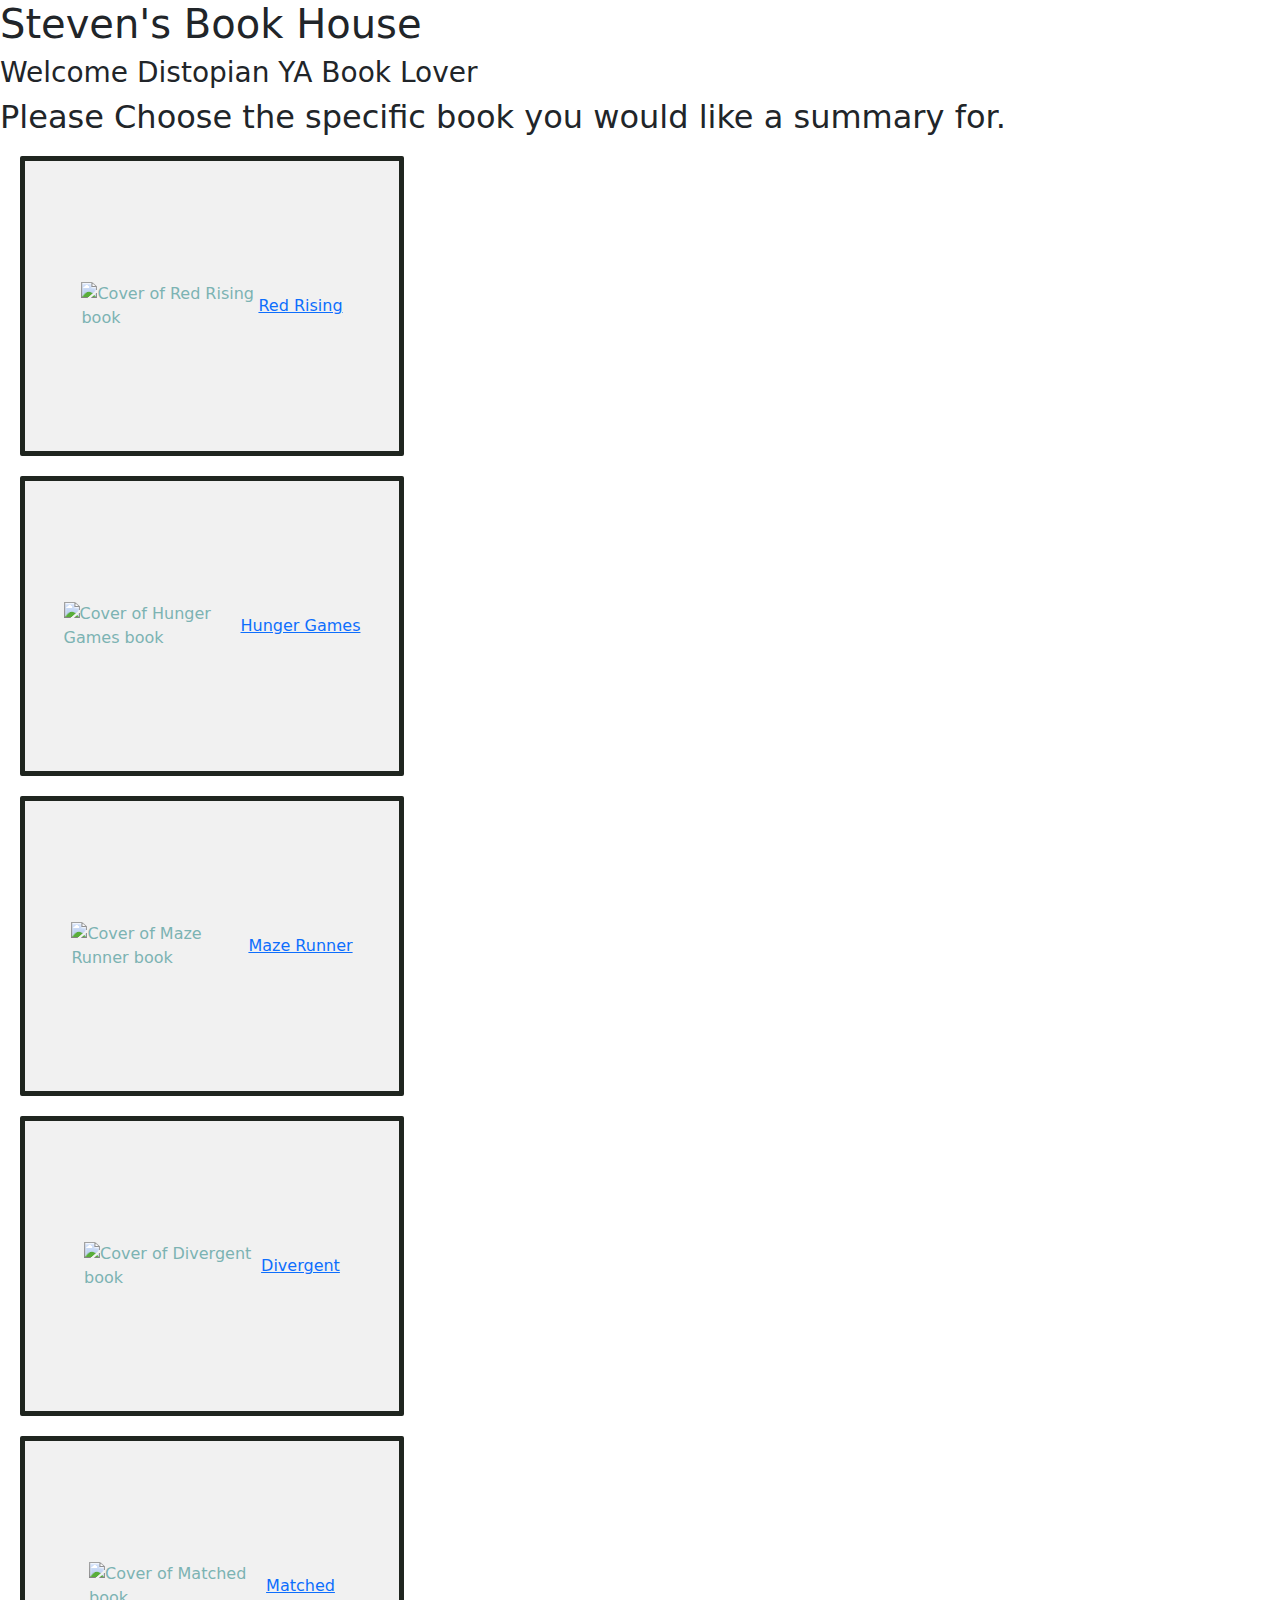
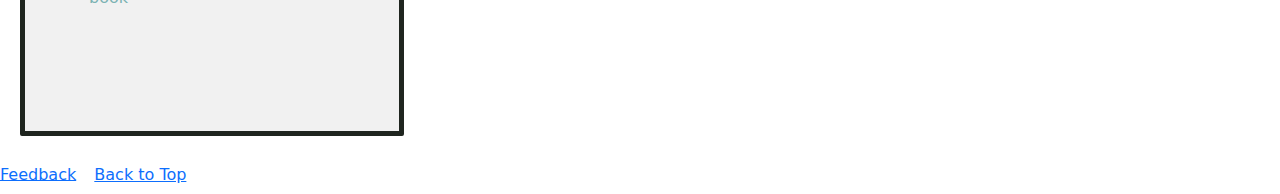
==== index.html @ 928293a0 "Round 1" ====
<!DOCTYPE html>
<html lang="en">
<head>
    <meta charset="UTF-8">
    <meta name="viewport" content="width=device-width, initial-scale=1.0">
    <link rel="stylesheet" href="style.css">
    <link href="https://cdn.jsdelivr.net/npm/bootstrap@5.3.3/dist/css/bootstrap.min.css" rel="stylesheet" integrity="sha384-QWTKZyjpPEjISv5WaRU9OFeRpok6YctnYmDr5pNlyT2bRjXh0JMhjY6hW+ALEwIH" crossorigin="anonymous">
    <title>Stevens Book House</title>
    
</head>
<body>
<!-- Background Image -->
<style>
    body {
      background-image: url="https://imgs.search.brave.com/RrbVXqXc8zeGN1iH761-Z9Y4dcVHqDGktXrrBB7sETE/rs:fit:500:0:0/g:ce/aHR0cHM6Ly9tZWRp/YS5pc3RvY2twaG90/by5jb20vaWQvNDU3/NzQyNDcxL3Bob3Rv/L29sZC1saWJyYXJ5/LmpwZz9zPTYxMng2/MTImdz0wJms9MjAm/Yz1STmlfQmVLbjNW/Y1ZUSXc1R3FXWkhK/cXo3RmFuNEFhNWs3/cFlNYzF0ZWRzPQ";
      background-repeat: no-repeat;
      background-attachment: fixed;
      background-size: cover;
    }
    </style>



    <h1>Steven's Book House</h1>
<h3>Welcome Distopian YA Book Lover</h3>
<h2>Please Choose the specific book you would like a summary for.</h2>

<!-- Book 1 -->
<div class="book1">
<img src="https://m.media-amazon.com/images/I/51D77-p9JJL._SY445_SX342_.jpg" alt="Cover of Red Rising book">
<a href="summary.html">Red Rising</a>
  <!-- gave another page that is just the book summary -->
</div>

<!-- Book 2 -->
<div class="book2">
<img src="https://m.media-amazon.com/images/I/81qPd0bhz0L._SY522_.jpg" alt="Cover of Hunger Games book">
<a href="summary.html">Hunger Games</a>
 </div>

<!-- Book 3 -->
<div class="book3">
<img src="https://m.media-amazon.com/images/I/51UU0FLH1wL._SY445_SX342_.jpg" alt="Cover of Maze Runner book">
<a href="summary.html">Maze Runner</a>
</div>

<!-- Book 4 -->
<div class="book4">
   <img src="https://m.media-amazon.com/images/I/91h0a-f0ZEL._SY522_.jpg" alt="Cover of Divergent book">
   <a href="summary.html">Divergent</a>
</div>

<!-- Book 5 -->
<div class="book5">
<img src="https://m.media-amazon.com/images/I/41MVfEbsTOL._SY445_SX342_.jpg" alt="Cover of Matched book">
<a href="summary.html">Matched</a>
</div>


<footer>
    <a href="url">Feedback</a>
    <button type="button" class="btn btn-link">Back to Top</button>
</footer>
</body>
</html>
---- style.css ----
body {
  background-image: url("https://imgs.search.brave.com/RrbVXqXc8zeGN1iH761-Z9Y4dcVHqDGktXrrBB7sETE/rs:fit:500:0:0/g:ce/aHR0cHM6Ly9tZWRp/YS5pc3RvY2twaG90/by5jb20vaWQvNDU3/NzQyNDcxL3Bob3Rv/L29sZC1saWJyYXJ5/LmpwZz9zPTYxMng2/MTImdz0wJms9MjAm/Yz1STmlfQmVLbjNW/Y1ZUSXc1R3FXWkhK/cXo3RmFuNEFhNWs3/cFlNYzF0ZWRzPQ");
}

div {
  color: #7cb3b3;
  size: 20px;
  border-radius: 2px;
  width: 30%;
  border: 5px solid rgb(31, 37, 31);
  padding: 10px;
  margin: 20px;
  display: flex;
  justify-content: center;
  align-items: center;
  height: 300px;
  background-color: #f1f1f1;
}

h1 {
  color: #dba4a1;
  border-radius: 2px;
}

h2 {
  color: rgb(173, 154, 42);
  border-radius: 5px;
}

h3 {
  color: #5f2522;
  border-radius: 3px;
}

img {
  max-height: 80%;
  max-width: 50%;
}

.nav {
  display: flex;
  justify-content: center;
  align-items: center;
  height: 30px;
  background-color: #f1f1f1;
}

/*# sourceMappingURL=style.css.map */
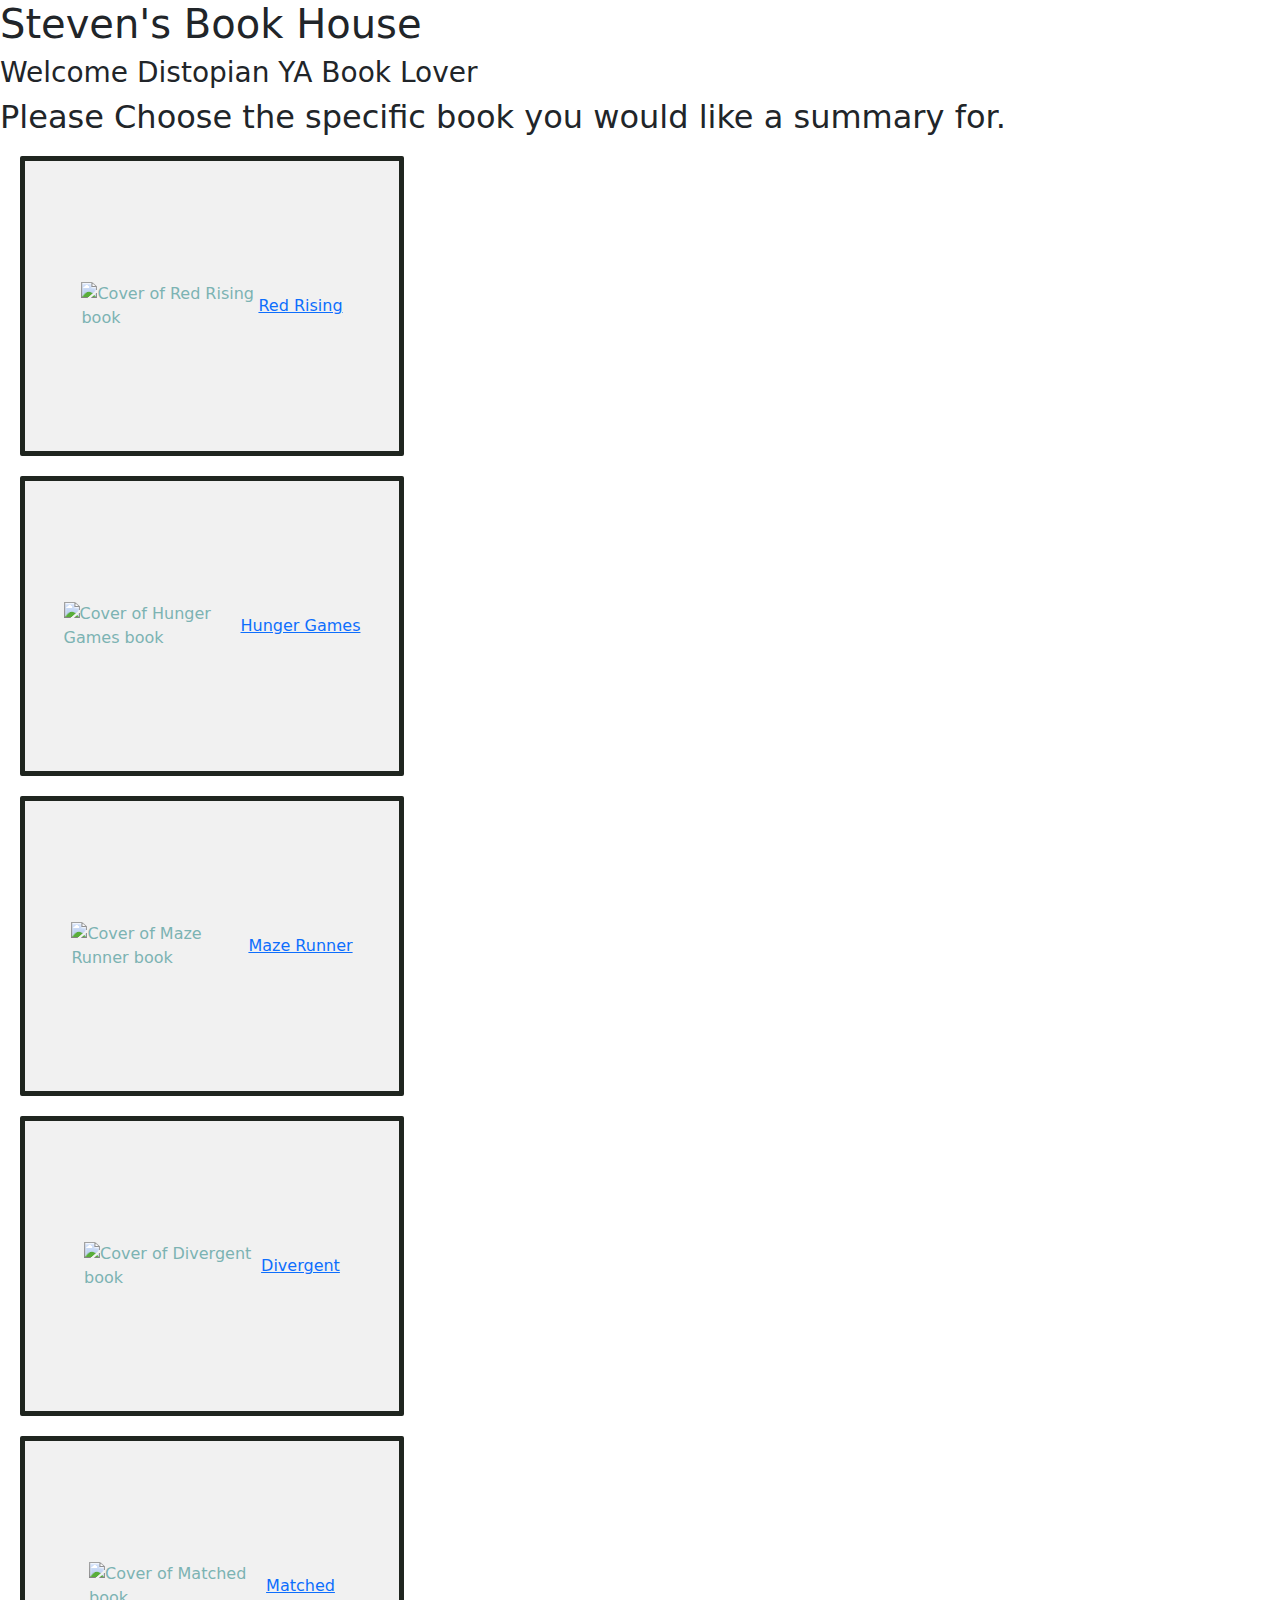
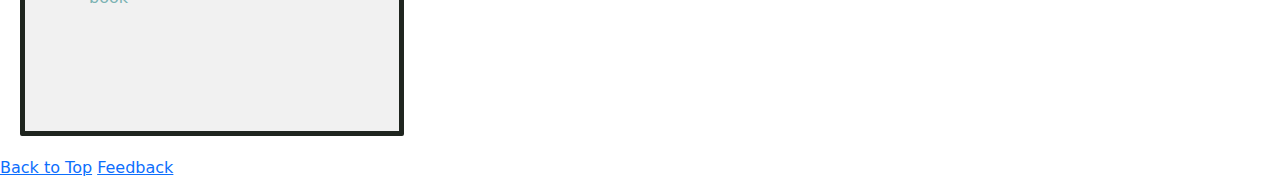
==== commit 058e4337: "Update index.html" ====
--- a/index.html
+++ b/index.html
@@ -58,8 +58,9 @@
 
 
 <footer>
-    <a href="url">Feedback</a>
-    <button type="button" class="btn btn-link">Back to Top</button>
+    <a href="index.html">Back to Top</a>
+    <a href="https://forms.gle/8wr886QQK8xy5JUw9">Feedback</a>
 </footer>
 </body>
-</html>+</html>
+</html>
